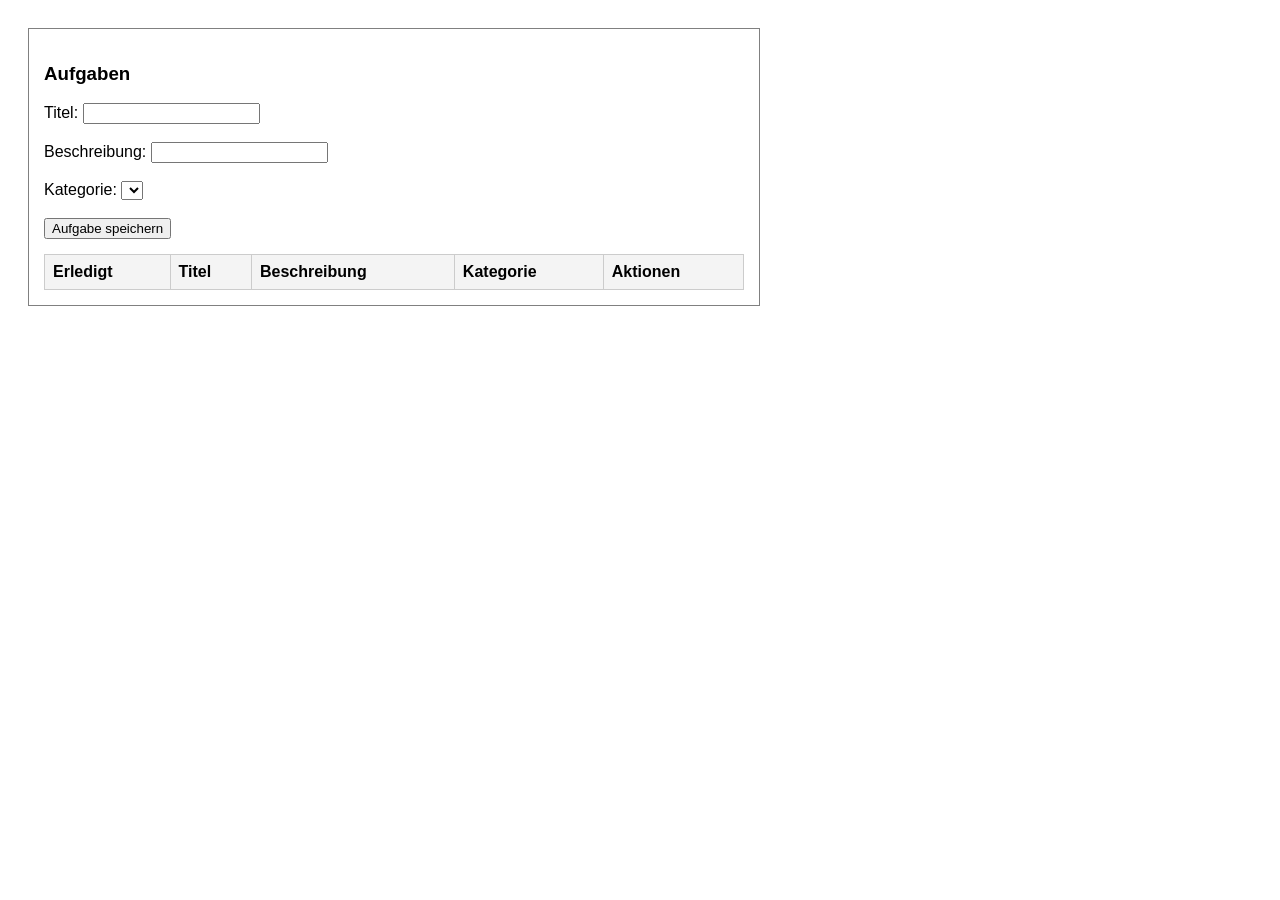
==== static/index.html @ a5854f24 "funktions added" ====
<!DOCTYPE html>
<html lang="de">
<head>
    <meta charset="UTF-8">
    <title>Aufgabenverwaltung</title>
    <style>
        body { font-family: Arial, sans-serif; padding: 20px; }
        .container { border: 1px solid grey; padding: 15px; max-width: 700px; margin-bottom: 20px; }
        table { width: 100%; border-collapse: collapse; margin-top: 15px; }
        td, th { border: 1px solid #ccc; padding: 8px; text-align: left; }
        th { background-color: #f4f4f4; }
        .erledigt { text-decoration: line-through; color: grey; }
    </style>
    <script src="https://code.jquery.com/jquery-3.7.1.min.js"></script>
</head>
<body>
    <!-- ========== AUFGABEN ========== -->
    <div class="container">
        <h3>Aufgaben</h3>
        Titel: <input type="text" id="titelInput"><br><br>
        Beschreibung: <input type="text" id="beschreibungInput"><br><br>
        Kategorie: <select id="kategorieSelect"></select><br><br>
        <button id="aufgabeSpeichernBtn">Aufgabe speichern</button>

        <table id="aufgabeTable">
            <thead><tr><th>Erledigt</th><th>Titel</th><th>Beschreibung</th><th>Kategorie</th><th>Aktionen</th></tr></thead>
            <tbody></tbody>
        </table>
    </div>

    <script>
        // Hier merken wir uns die Kategorien, um bei Aufgaben den Namen anzeigen zu können
        let kategorien = [];

        // Hilfsfunktion: sendet JSON an den Server (für POST, PUT, DELETE)
        function sendeAnfrage(methode, url, daten) {
            return $.ajax({
                url: url,
                type: methode,
                contentType: "application/json",
                data: daten ? JSON.stringify(daten) : undefined
            }).fail(function(xhr) {
                // Fehlermeldung aus der Business-Logik anzeigen
                alert("Fehler: " + (xhr.responseJSON ? xhr.responseJSON.detail : xhr.statusText));
            });
        }

        // ---------- Kategorien (fix: Schule, Arbeit, Privat) ----------

        function ladeKategorien() {
            $.getJSON("/api/kategorien").done(function(data) {
                kategorien = data;
                let select = $("#kategorieSelect").empty();
                for (let k of data) {
                    select.append($("<option>").val(k.id).text(k.name));
                }
                ladeAufgaben(); // erst jetzt, damit die Kategorienamen bekannt sind
            });
        }

        // ---------- Aufgaben ----------

        function kategorieName(id) {
            let k = kategorien.find(k => k.id === id);
            return k ? k.name : "?";
        }

        function ladeAufgaben() {
            $.getJSON("/api/aufgaben").done(function(data) {
                let tbody = $("#aufgabeTable tbody").empty();

                for (let a of data) {
                    let checkbox = $("<input type='checkbox'>").prop("checked", a.erledigt)
                        .change(function() {
                            a.erledigt = this.checked;
                            sendeAnfrage("PUT", "/api/aufgaben/" + a.id, a).done(ladeAufgaben);
                        });

                    let zeile = $("<tr>").toggleClass("erledigt", a.erledigt);
                    zeile.append($("<td>").append(checkbox));
                    zeile.append($("<td>").text(a.titel));
                    zeile.append($("<td>").text(a.beschreibung || ""));
                    zeile.append($("<td>").text(kategorieName(a.kategorie_id)));
                    zeile.append($("<td>")
                        .append($("<button>").text("Ändern").click(() => aufgabeAendern(a)))
                        .append($("<button>").text("Löschen").click(() => aufgabeLoeschen(a))));
                    tbody.append(zeile);
                }
            });
        }

        function aufgabeAendern(a) {
            let neuerTitel = prompt("Neuer Titel:", a.titel);
            if (neuerTitel) {
                a.titel = neuerTitel;
                sendeAnfrage("PUT", "/api/aufgaben/" + a.id, a).done(ladeAufgaben);
            }
        }

        function aufgabeLoeschen(a) {
            sendeAnfrage("DELETE", "/api/aufgaben/" + a.id).done(ladeAufgaben);
        }

        $("#aufgabeSpeichernBtn").click(function() {
            let neueAufgabe = {
                titel: $("#titelInput").val(),
                beschreibung: $("#beschreibungInput").val() || null,
                kategorie_id: parseInt($("#kategorieSelect").val())
            };
            sendeAnfrage("POST", "/api/aufgaben", neueAufgabe).done(function() {
                $("#titelInput").val("");
                $("#beschreibungInput").val("");
                ladeAufgaben();
            });
        });

        // Beim Öffnen der Seite alles laden
        $(document).ready(ladeKategorien);
    </script>
</body>
</html>
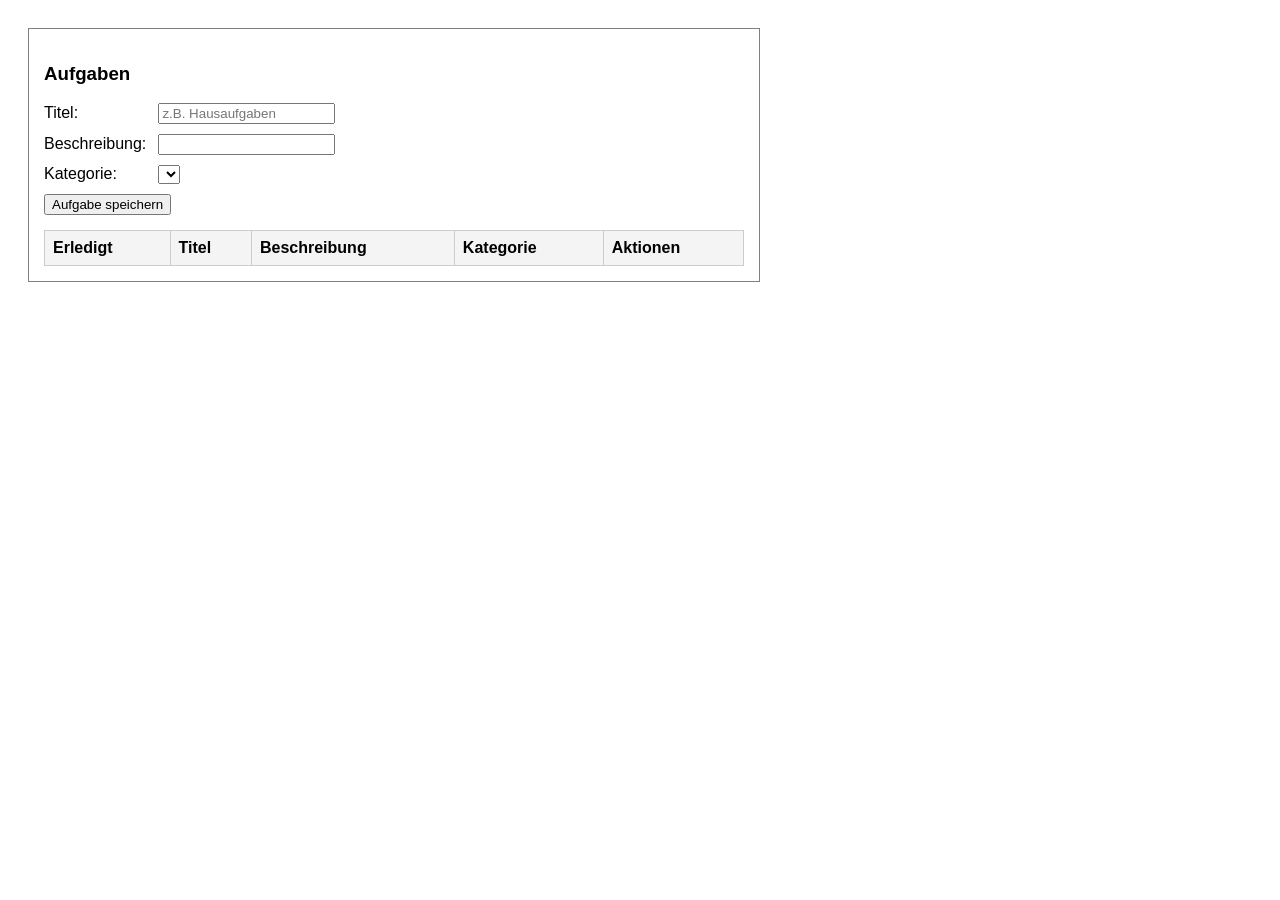
==== commit f869bec4: "CSS und JS aufgeteilt" ====
--- a/static/index.html
+++ b/static/index.html
@@ -3,119 +3,39 @@
 <head>
     <meta charset="UTF-8">
     <title>Aufgabenverwaltung</title>
-    <style>
-        body { font-family: Arial, sans-serif; padding: 20px; }
-        .container { border: 1px solid grey; padding: 15px; max-width: 700px; margin-bottom: 20px; }
-        table { width: 100%; border-collapse: collapse; margin-top: 15px; }
-        td, th { border: 1px solid #ccc; padding: 8px; text-align: left; }
-        th { background-color: #f4f4f4; }
-        .erledigt { text-decoration: line-through; color: grey; }
-    </style>
-    <script src="https://code.jquery.com/jquery-3.7.1.min.js"></script>
+    <link rel="stylesheet" href="css/main.css">
 </head>
 <body>
     <!-- ========== AUFGABEN ========== -->
     <div class="container">
         <h3>Aufgaben</h3>
-        Titel: <input type="text" id="titelInput"><br><br>
-        Beschreibung: <input type="text" id="beschreibungInput"><br><br>
-        Kategorie: <select id="kategorieSelect"></select><br><br>
-        <button id="aufgabeSpeichernBtn">Aufgabe speichern</button>
+
+        <form id="aufgabeForm">
+            <div class="formularzeile">
+                <label for="titelInput">Titel:</label>
+                <input type="text" id="titelInput" required placeholder="z.B. Hausaufgaben">
+            </div>
+            <div class="formularzeile">
+                <label for="beschreibungInput">Beschreibung:</label>
+                <input type="text" id="beschreibungInput">
+            </div>
+            <div class="formularzeile">
+                <label for="kategorieSelect">Kategorie:</label>
+                <select id="kategorieSelect"></select>
+            </div>
+            <button type="submit">Aufgabe speichern</button>
+        </form>
 
         <table id="aufgabeTable">
-            <thead><tr><th>Erledigt</th><th>Titel</th><th>Beschreibung</th><th>Kategorie</th><th>Aktionen</th></tr></thead>
+            <thead>
+                <tr><th>Erledigt</th><th>Titel</th><th>Beschreibung</th><th>Kategorie</th><th>Aktionen</th></tr>
+            </thead>
             <tbody></tbody>
         </table>
     </div>
 
-    <script>
-        // Hier merken wir uns die Kategorien, um bei Aufgaben den Namen anzeigen zu können
-        let kategorien = [];
-
-        // Hilfsfunktion: sendet JSON an den Server (für POST, PUT, DELETE)
-        function sendeAnfrage(methode, url, daten) {
-            return $.ajax({
-                url: url,
-                type: methode,
-                contentType: "application/json",
-                data: daten ? JSON.stringify(daten) : undefined
-            }).fail(function(xhr) {
-                // Fehlermeldung aus der Business-Logik anzeigen
-                alert("Fehler: " + (xhr.responseJSON ? xhr.responseJSON.detail : xhr.statusText));
-            });
-        }
-
-        // ---------- Kategorien (fix: Schule, Arbeit, Privat) ----------
-
-        function ladeKategorien() {
-            $.getJSON("/api/kategorien").done(function(data) {
-                kategorien = data;
-                let select = $("#kategorieSelect").empty();
-                for (let k of data) {
-                    select.append($("<option>").val(k.id).text(k.name));
-                }
-                ladeAufgaben(); // erst jetzt, damit die Kategorienamen bekannt sind
-            });
-        }
-
-        // ---------- Aufgaben ----------
-
-        function kategorieName(id) {
-            let k = kategorien.find(k => k.id === id);
-            return k ? k.name : "?";
-        }
-
-        function ladeAufgaben() {
-            $.getJSON("/api/aufgaben").done(function(data) {
-                let tbody = $("#aufgabeTable tbody").empty();
-
-                for (let a of data) {
-                    let checkbox = $("<input type='checkbox'>").prop("checked", a.erledigt)
-                        .change(function() {
-                            a.erledigt = this.checked;
-                            sendeAnfrage("PUT", "/api/aufgaben/" + a.id, a).done(ladeAufgaben);
-                        });
-
-                    let zeile = $("<tr>").toggleClass("erledigt", a.erledigt);
-                    zeile.append($("<td>").append(checkbox));
-                    zeile.append($("<td>").text(a.titel));
-                    zeile.append($("<td>").text(a.beschreibung || ""));
-                    zeile.append($("<td>").text(kategorieName(a.kategorie_id)));
-                    zeile.append($("<td>")
-                        .append($("<button>").text("Ändern").click(() => aufgabeAendern(a)))
-                        .append($("<button>").text("Löschen").click(() => aufgabeLoeschen(a))));
-                    tbody.append(zeile);
-                }
-            });
-        }
-
-        function aufgabeAendern(a) {
-            let neuerTitel = prompt("Neuer Titel:", a.titel);
-            if (neuerTitel) {
-                a.titel = neuerTitel;
-                sendeAnfrage("PUT", "/api/aufgaben/" + a.id, a).done(ladeAufgaben);
-            }
-        }
-
-        function aufgabeLoeschen(a) {
-            sendeAnfrage("DELETE", "/api/aufgaben/" + a.id).done(ladeAufgaben);
-        }
-
-        $("#aufgabeSpeichernBtn").click(function() {
-            let neueAufgabe = {
-                titel: $("#titelInput").val(),
-                beschreibung: $("#beschreibungInput").val() || null,
-                kategorie_id: parseInt($("#kategorieSelect").val())
-            };
-            sendeAnfrage("POST", "/api/aufgaben", neueAufgabe).done(function() {
-                $("#titelInput").val("");
-                $("#beschreibungInput").val("");
-                ladeAufgaben();
-            });
-        });
-
-        // Beim Öffnen der Seite alles laden
-        $(document).ready(ladeKategorien);
-    </script>
+    <!-- JavaScript am Ende laden, damit alle HTML-Elemente schon existieren -->
+    <script src="https://code.jquery.com/jquery-3.7.1.min.js"></script>
+    <script src="js/main.js"></script>
 </body>
 </html>
--- a/static/css/main.css
+++ b/static/css/main.css
@@ -0,0 +1,45 @@
+/* Gestaltung der Aufgabenverwaltung */
+
+body {
+    font-family: Arial, sans-serif;
+    padding: 20px;
+}
+
+.container {
+    border: 1px solid grey;
+    padding: 15px;
+    max-width: 700px;
+    margin-bottom: 20px;
+}
+
+/* Formular: Beschriftung links, Eingabefeld rechts, mit Abstand zwischen den Zeilen */
+.formularzeile {
+    margin-bottom: 10px;
+}
+
+.formularzeile label {
+    display: inline-block;
+    width: 110px;
+}
+
+table {
+    width: 100%;
+    border-collapse: collapse;
+    margin-top: 15px;
+}
+
+td, th {
+    border: 1px solid #ccc;
+    padding: 8px;
+    text-align: left;
+}
+
+th {
+    background-color: #f4f4f4;
+}
+
+/* Erledigte Aufgaben werden durchgestrichen und grau angezeigt */
+.erledigt {
+    text-decoration: line-through;
+    color: grey;
+}
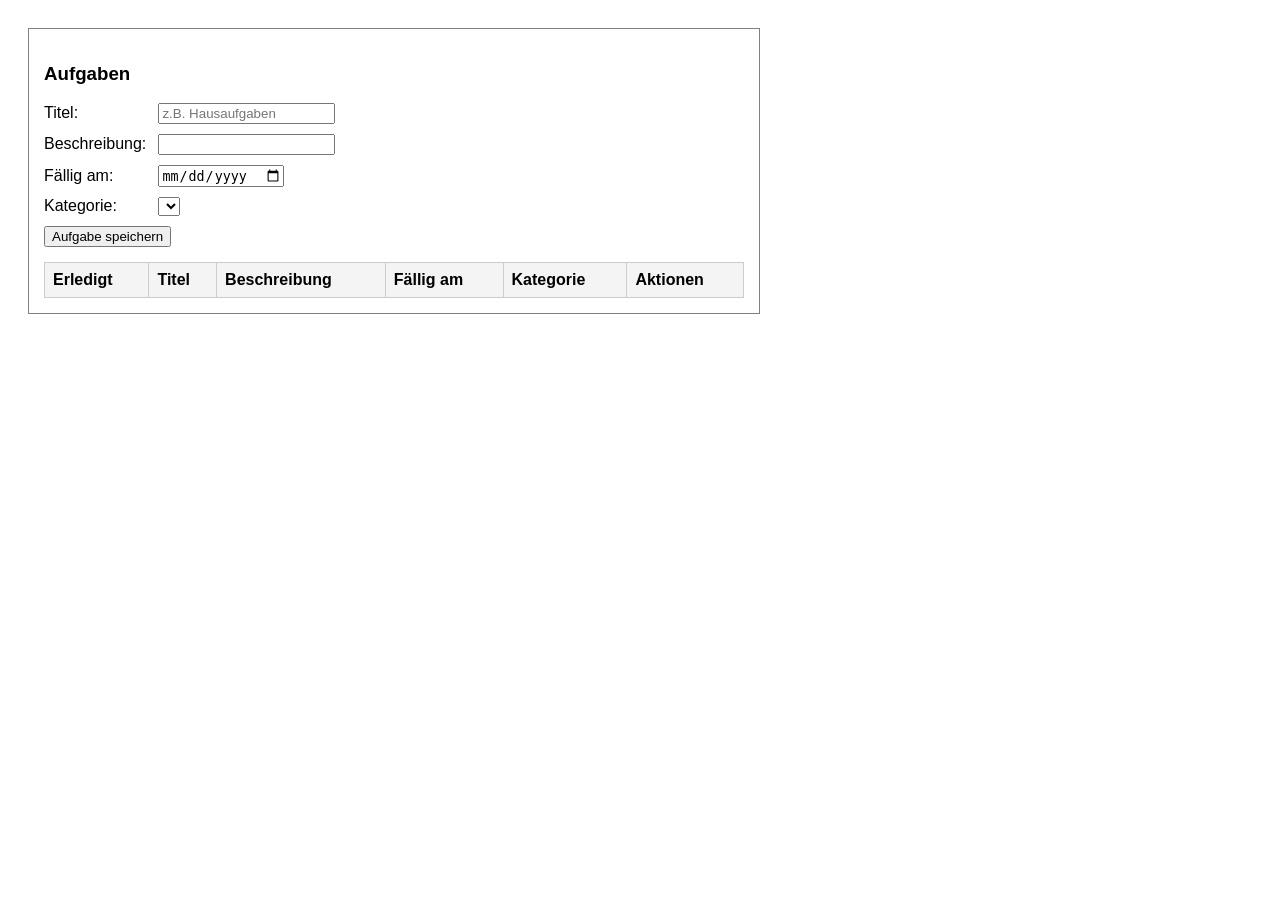
==== commit d8fdf46b: "Extere DB angebunden, Zeitcomponent hinzugefügt, KategorieID in Business-Logik hinzugefügt, README a" ====
--- a/static/index.html
+++ b/static/index.html
@@ -20,6 +20,10 @@
                 <input type="text" id="beschreibungInput">
             </div>
             <div class="formularzeile">
+                <label for="faelligInput">Fällig am:</label>
+                <input type="date" id="faelligInput">
+            </div>
+            <div class="formularzeile">
                 <label for="kategorieSelect">Kategorie:</label>
                 <select id="kategorieSelect"></select>
             </div>
@@ -28,7 +32,7 @@
 
         <table id="aufgabeTable">
             <thead>
-                <tr><th>Erledigt</th><th>Titel</th><th>Beschreibung</th><th>Kategorie</th><th>Aktionen</th></tr>
+                <tr><th>Erledigt</th><th>Titel</th><th>Beschreibung</th><th>Fällig am</th><th>Kategorie</th><th>Aktionen</th></tr>
             </thead>
             <tbody></tbody>
         </table>
--- a/static/css/main.css
+++ b/static/css/main.css
@@ -43,3 +43,9 @@
     text-decoration: line-through;
     color: grey;
 }
+
+/* Überfällige Aufgaben werden rot hervorgehoben */
+.ueberfaellig {
+    color: red;
+    font-weight: bold;
+}
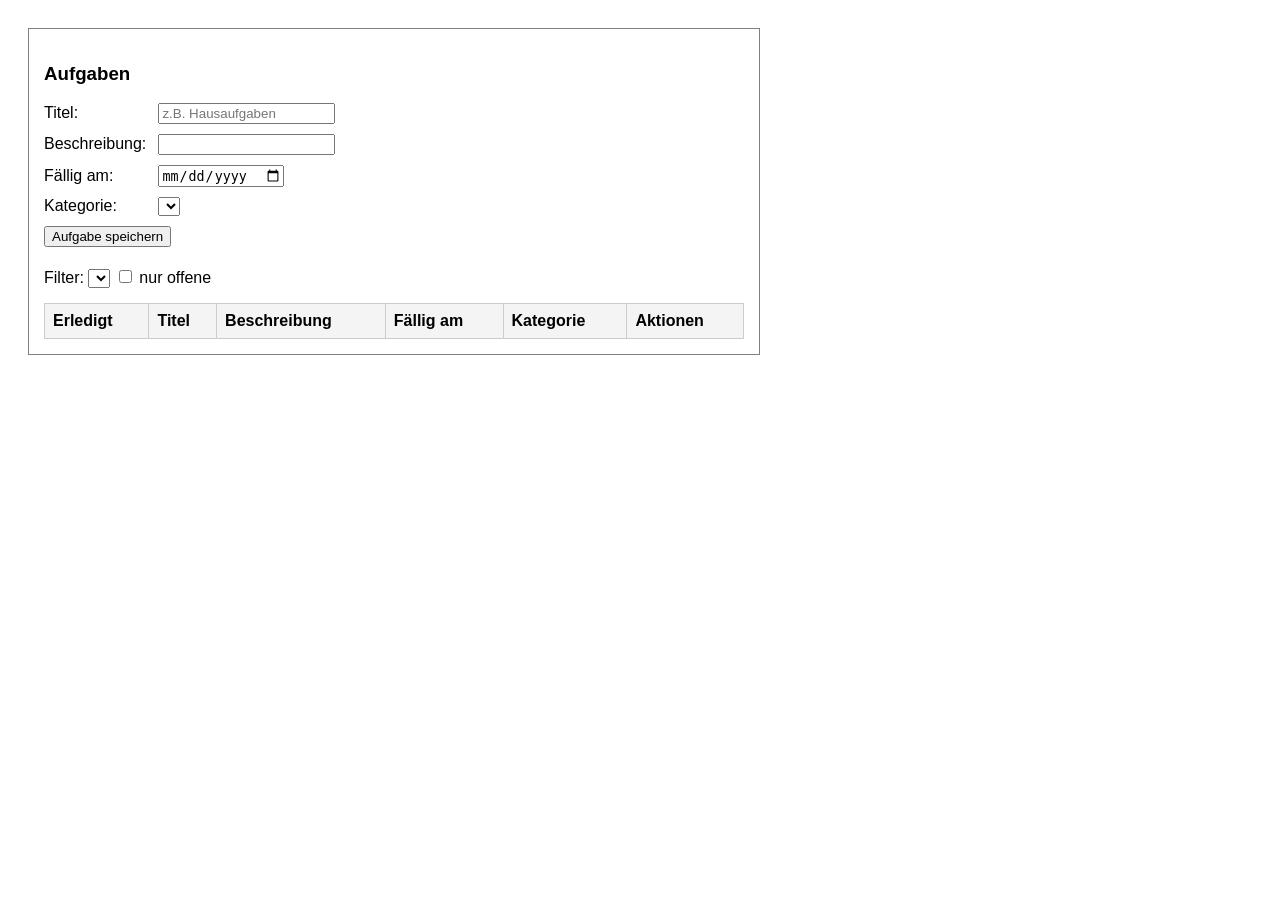
==== commit 89a436f4: "funkionen erweitert" ====
--- a/static/index.html
+++ b/static/index.html
@@ -10,27 +10,36 @@
     <div class="container">
         <h3>Aufgaben</h3>
 
-        <form id="aufgabeForm">
-            <div class="formularzeile">
-                <label for="titelInput">Titel:</label>
-                <input type="text" id="titelInput" required placeholder="z.B. Hausaufgaben">
-            </div>
-            <div class="formularzeile">
-                <label for="beschreibungInput">Beschreibung:</label>
-                <input type="text" id="beschreibungInput">
-            </div>
-            <div class="formularzeile">
-                <label for="faelligInput">Fällig am:</label>
-                <input type="date" id="faelligInput">
-            </div>
-            <div class="formularzeile">
-                <label for="kategorieSelect">Kategorie:</label>
-                <select id="kategorieSelect"></select>
-            </div>
-            <button type="submit">Aufgabe speichern</button>
-        </form>
+        <!-- Eingabefelder für eine neue Aufgabe -->
+        <div class="formularzeile">
+            <label for="inpTitel">Titel:</label>
+            <input type="text" id="inpTitel" placeholder="z.B. Hausaufgaben">
+        </div>
+        <div class="formularzeile">
+            <label for="inpBeschreibung">Beschreibung:</label>
+            <input type="text" id="inpBeschreibung">
+        </div>
+        <div class="formularzeile">
+            <label for="inpFaellig">Fällig am:</label>
+            <input type="date" id="inpFaellig">
+        </div>
+        <div class="formularzeile">
+            <label for="selKategorie">Kategorie:</label>
+            <select id="selKategorie"></select>
+        </div>
+        <button id="btnSpeichern" onClick="javascript:aufgabeSpeichern()">Aufgabe speichern</button>
+        <!-- Nur im Bearbeitungsmodus sichtbar (wird von main.js ein- und ausgeblendet) -->
+        <button id="btnAbbrechen" onClick="javascript:bearbeitungBeenden()" style="display: none;">Abbrechen</button>
 
-        <table id="aufgabeTable">
+        <!-- Filter: jede Änderung lädt die Liste sofort neu (gefiltert wird auf dem Server) -->
+        <div class="filterzeile">
+            <label for="selFilterKategorie">Filter:</label>
+            <select id="selFilterKategorie" onChange="javascript:ladeAufgaben()"></select>
+            <input type="checkbox" id="chkNurOffene" onChange="javascript:ladeAufgaben()">
+            <label for="chkNurOffene">nur offene</label>
+        </div>
+
+        <table id="tblAufgabenliste">
             <thead>
                 <tr><th>Erledigt</th><th>Titel</th><th>Beschreibung</th><th>Fällig am</th><th>Kategorie</th><th>Aktionen</th></tr>
             </thead>
--- a/static/css/main.css
+++ b/static/css/main.css
@@ -22,6 +22,11 @@
     width: 110px;
 }
 
+/* Filterzeile über der Tabelle */
+.filterzeile {
+    margin-top: 20px;
+}
+
 table {
     width: 100%;
     border-collapse: collapse;
@@ -44,6 +49,11 @@
     color: grey;
 }
 
+/* Die Aufgabe, die gerade im Formular bearbeitet wird, bekommt einen hellgelben Hintergrund */
+.inBearbeitung {
+    background-color: lightyellow;
+}
+
 /* Überfällige Aufgaben werden rot hervorgehoben */
 .ueberfaellig {
     color: red;
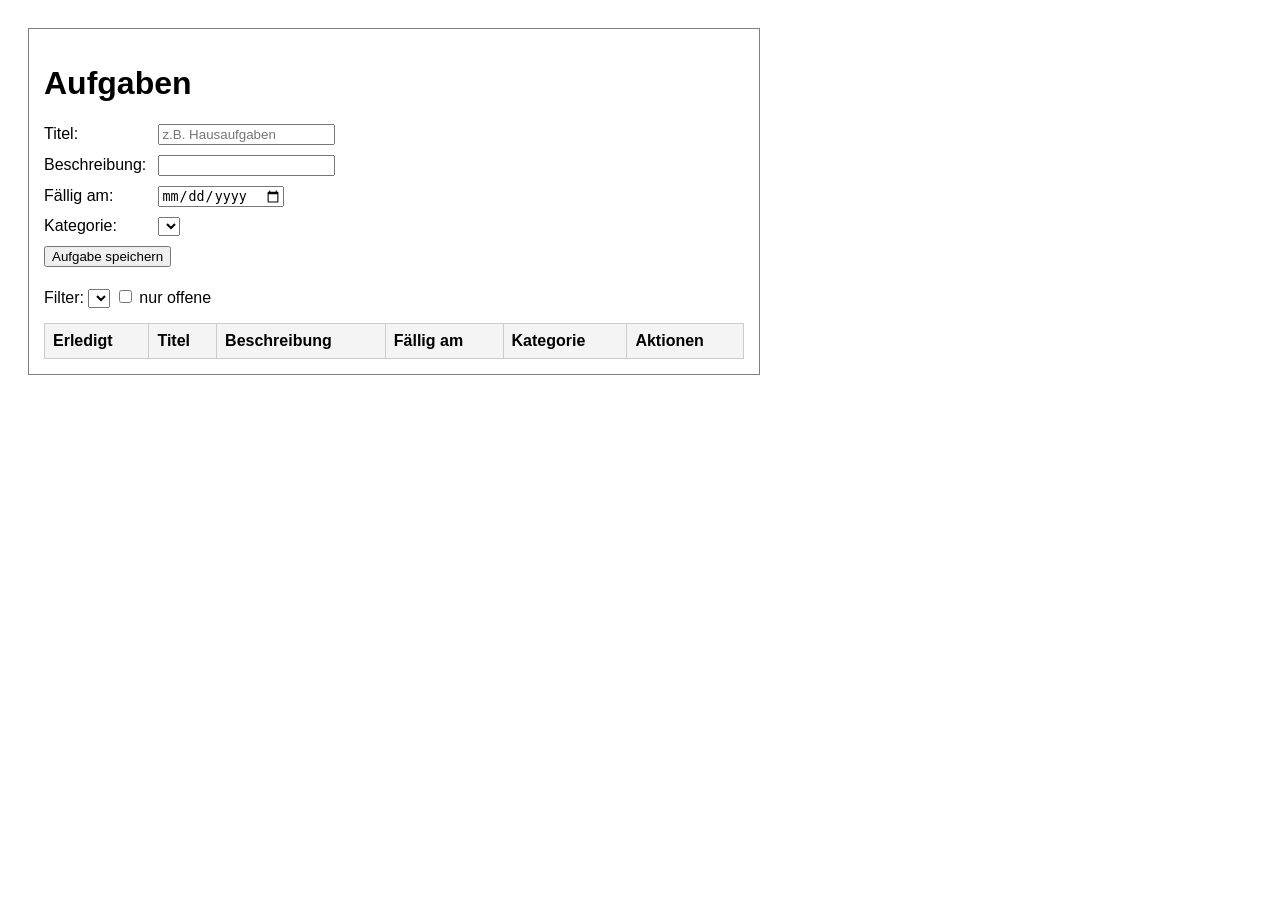
==== commit 60a80156: "test durchgeführt" ====
--- a/static/index.html
+++ b/static/index.html
@@ -8,16 +8,16 @@
 <body>
     <!-- ========== AUFGABEN ========== -->
     <div class="container">
-        <h3>Aufgaben</h3>
+        <h1>Aufgaben</h1>
 
         <!-- Eingabefelder für eine neue Aufgabe -->
         <div class="formularzeile">
             <label for="inpTitel">Titel:</label>
-            <input type="text" id="inpTitel" placeholder="z.B. Hausaufgaben">
+            <input type="text" id="inpTitel" maxlength="100" placeholder="z.B. Hausaufgaben">
         </div>
         <div class="formularzeile">
             <label for="inpBeschreibung">Beschreibung:</label>
-            <input type="text" id="inpBeschreibung">
+            <input type="text" id="inpBeschreibung" maxlength="250">
         </div>
         <div class="formularzeile">
             <label for="inpFaellig">Fällig am:</label>
@@ -27,15 +27,13 @@
             <label for="selKategorie">Kategorie:</label>
             <select id="selKategorie"></select>
         </div>
-        <button id="btnSpeichern" onClick="javascript:aufgabeSpeichern()">Aufgabe speichern</button>
-        <!-- Nur im Bearbeitungsmodus sichtbar (wird von main.js ein- und ausgeblendet) -->
-        <button id="btnAbbrechen" onClick="javascript:bearbeitungBeenden()" style="display: none;">Abbrechen</button>
+        <button id="btnSpeichern" onclick="aufgabeSpeichern()">Aufgabe speichern</button>
 
         <!-- Filter: jede Änderung lädt die Liste sofort neu (gefiltert wird auf dem Server) -->
         <div class="filterzeile">
             <label for="selFilterKategorie">Filter:</label>
-            <select id="selFilterKategorie" onChange="javascript:ladeAufgaben()"></select>
-            <input type="checkbox" id="chkNurOffene" onChange="javascript:ladeAufgaben()">
+            <select id="selFilterKategorie" onchange="ladeAufgaben()"></select>
+            <input type="checkbox" id="chkNurOffene" onchange="ladeAufgaben()">
             <label for="chkNurOffene">nur offene</label>
         </div>
 
--- a/static/css/main.css
+++ b/static/css/main.css
@@ -49,11 +49,6 @@
     color: grey;
 }
 
-/* Die Aufgabe, die gerade im Formular bearbeitet wird, bekommt einen hellgelben Hintergrund */
-.inBearbeitung {
-    background-color: lightyellow;
-}
-
 /* Überfällige Aufgaben werden rot hervorgehoben */
 .ueberfaellig {
     color: red;
